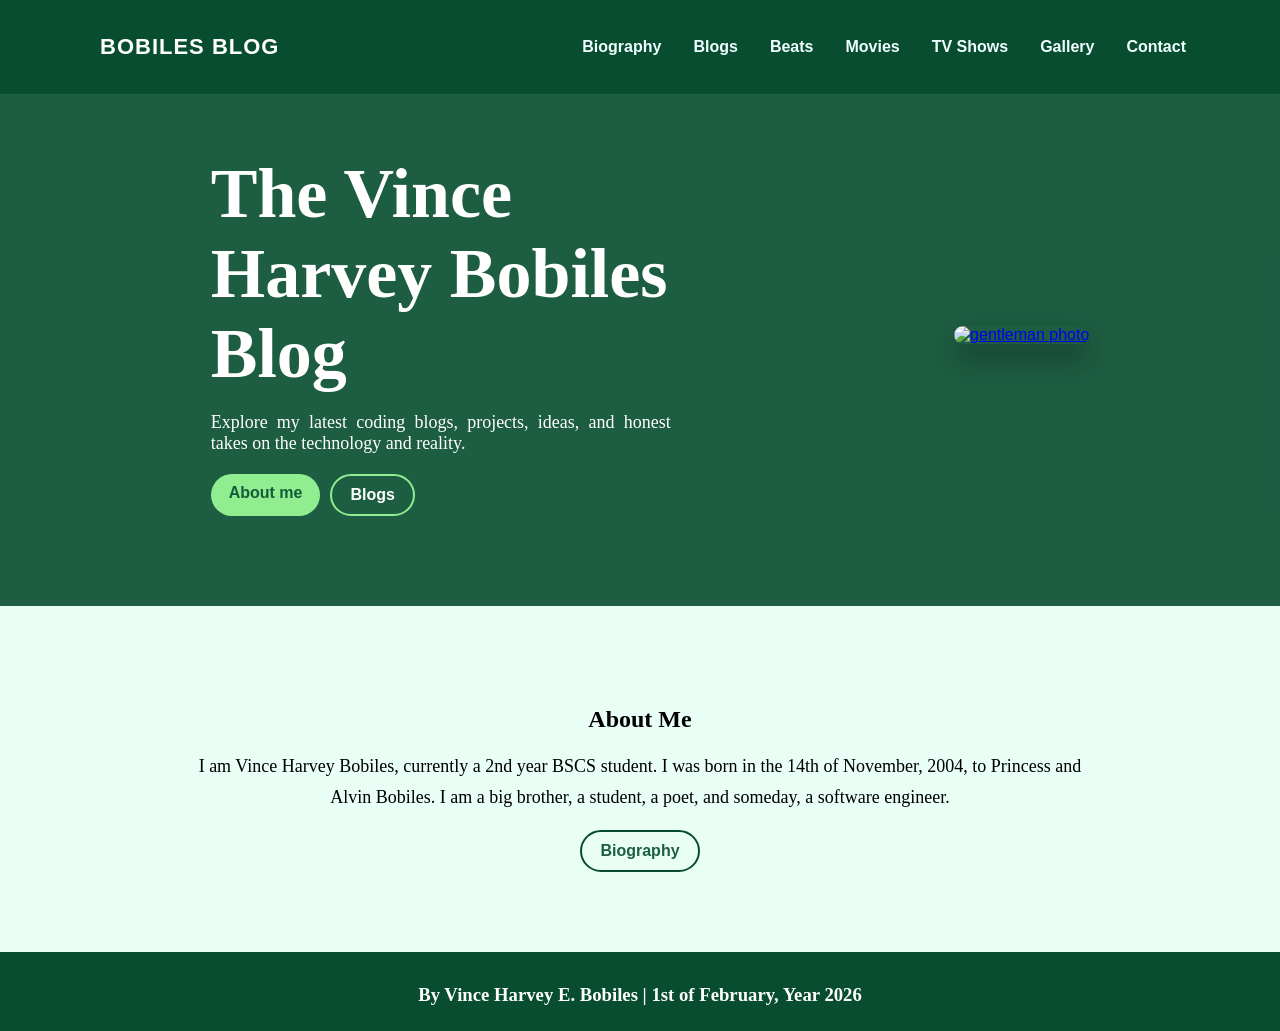
==== index.html @ 906c4869 "Add files via upload" ====
<!DOCTYPE html>
<html lang="en">
<head>
  <meta charset="UTF-8">
  <meta http-equiv="X-UA-Compatible" content="IE=edge">
  <meta name="viewport" content="width=device-width, initial-scale=1.0">
  <title>Landing Page</title>
  <link rel="stylesheet" href="landingstyle.css">
  <link rel="stylesheet" href="imagepreview.css">
</head>
<body>
  <header class="site-header" id="top">
    <div class="header-inner">
      <div class="brand">BOBILES BLOG</div>
      <nav class="navbar">
        <ul>
          <li><a href="Biography/bio.html">Biography</a></li>
          <li><a href="Blogs/bloghome.html">Blogs</a></li>
          <li><a href="Beats/beats.html">Beats</a></li>
          <li><a href="FilmMovies/movies.html">Movies</a></li>
          <li><a href="FilmTVShows/tvshows.html">TV Shows</a></li>
          <li><a href="Gallery/gallery.html">Gallery</a></li>
          <li><a href="Contacts/contact.html">Contact</a></li>
        </ul>
      </nav>
    </div>
  </header>

  <section class="hero">
    <div class="hero-content">
      <h1>The Vince Harvey Bobiles Blog</h1>
      <p>Explore my latest coding blogs, projects, ideas, and honest takes on the technology and reality.</p>
      <div class="hero-buttons">
        <a class="btn" href="#about-me">About me</a>
        <a class="btn blg-btn" href="Blogs/bloghome.html">Blogs</a>
      </div>
    </div>
    <div class="hero-image">
      <a class="image-preview-trigger" href="#preview-home-1" aria-label="Preview home photo">
        <img src="https://lh3.googleusercontent.com/u/0/d/1EFjwQlLiMTSLdnZr1YbYhfVJXm4PAcBR" alt="gentleman photo" title="Vince Harvey Bobiles – blog author">
      </a>
      <div id="preview-home-1" class="image-preview-modal" aria-hidden="true">
        <a class="image-preview-close" href="#_" aria-label="Close image preview"></a>
        <img src="https://lh3.googleusercontent.com/u/0/d/1EFjwQlLiMTSLdnZr1YbYhfVJXm4PAcBR" alt="Home photo preview">
      </div>
    </div>
  </section>

  <main>
    <!-- About Me section (button above jumps here) -->
    <section id="about-me" style="padding: 80px 20px;">
      <h2 style="text-align:center; margin-bottom: 18px;">About Me</h2>
      <p style="max-width: 900px; margin: 0 auto; line-height: 1.7; text-align: center;">
        I am Vince Harvey Bobiles, currently a 2nd year BSCS student. I was born in the 14th of November, 2004, to Princess and Alvin Bobiles. I am a big brother, a student, a poet, and someday, a software engineer.
      </p>
      <a class="bio-btn" href="Biography/bio.html">Biography</a>
    </section>
  </main>
  <footer><h3><br>By Vince Harvey E. Bobiles | 1st of February, Year 2026</h3></footer>
</body>
</html>
---- landingstyle.css ----
header {
    background-color: #094d31;
    color: #ffffff;
    padding: 30px 0px;
    margin: 0px;
    width: 100%;
}

body {
  background-color: #e9fef5;
  margin: 0;
  font-family: Arial, sans-serif;
}

h1, h3 {
    font-family: Georgia, 'Times New Roman', Times, serif;
}

h2 {
    font-family: Georgia, 'Times New Roman', Times, serif;
}

p {
    text-align: justify;
    font-family: 'Segoe UI';
    font-size: 18px;
}

main{
    margin-left: 50px;
    margin-right: 50px;
}

footer {
    background-color: #094d31;
    padding: 10px 0px 25px 0px;
    width: 100%;
    color: #ffffff;
    text-align: center;
    margin: 0;
}

footer h3 {
    margin: 0;
}

h1 {
  margin: 0px;
}

.navbar ul{
    list-style:none;
    padding:0px;
    margin: 0px 80px 0px 0px;
    display:flex;
    flex-wrap: wrap;
    justify-content: flex-end;
    gap: 4px;
}

.navbar a{
    color:azure;
    text-decoration:none;
    padding: 8px 14px;
    display:block;
    font-weight:bold;
    border-radius: 6px;
}
.navbar a:hover{
    background-color:#90EE90;
    color:#094d31e8;
    font-weight:bold;
    
}

.navbar li{
    list-style: none;
}

.navbar {
    display: flex;
    justify-content: center;
}

.site-header .header-inner {
    display: flex;
    align-items: center;
    justify-content: space-between;
    gap: 20px;
}

.brand {
    font-size: 22px;
    font-weight: bold;
    letter-spacing: 1px;
    margin-left: 100px;
}

.hero {
    background-color: #094d31e8;
    color: white;
    padding: 60px 24px 90px 24px;
    display: flex;
    align-items: center;
    justify-content: space-around;
    gap: 30px;
}

.hero-content {
    max-width: 520px;
}

.hero-content h1 {
    font-size: 70px;
    margin-bottom: 12px;
    margin-left: 60px;
}

.hero-content p {
    font-size: 18px;
    margin-bottom: 20px;
    margin-left: 60px;
}

.hero-buttons {
    display: flex;
    gap: 10px;
    flex-wrap: wrap;
    margin-left: 60px;
}

.btn {
    text-decoration: none;
    background-color: #90EE90;
    color: #094d31e8;
    padding: 10px 18px;
    border-radius: 900px;
    font-weight: bold;
}

.blg-btn {
    background-color: transparent;
    color: white;
    border: 2px solid #90EE90;
}

.blg-btn:hover {
    background-color: #90EE90;
    color: #094d31e8;
}

.bio-btn {
    display: block;
    width: fit-content;
    margin: 18px auto 0;
    text-decoration: none;
    background-color: transparent;
    color: #094d31e8;
    border: 2px solid #094d31;
    padding: 10px 18px;
    border-radius: 900px;
    font-weight: bold;
    transition: background-color 0.2s ease, color 0.2s ease;
}

.bio-btn:hover {
    background-color: #094d31;
    color: #ffffff;
}

.hero-image img {
    width: 100%;
    max-width: 800px;
    border-radius: 12px;
    box-shadow: 0 14px 28px rgba(0,0,0,0.35);
    margin-right: 40px;
}
---- imagepreview.css ----
.image-preview-trigger {
  display: block;
}

.image-preview-modal {
  position: fixed;
  inset: 0;
  display: none;
  align-items: center;
  justify-content: center;
  padding: 20px;
  background: rgba(0, 0, 0, 0.88);
  z-index: 9999;
}

.image-preview-modal:target {
  display: flex;
}

.image-preview-modal img {
  width: min(92vw, 1200px);
  height: auto;
  max-width: min(92vw, 1200px);
  max-height: 88vh;
  border-radius: 0;
  box-shadow: none;
  object-fit: contain;
}

.image-preview-close {
  position: absolute;
  inset: 0;
  display: block;
  z-index: 3;
}

.image-preview-modal img {
  position: relative;
  z-index: 2;
  pointer-events: none;
}
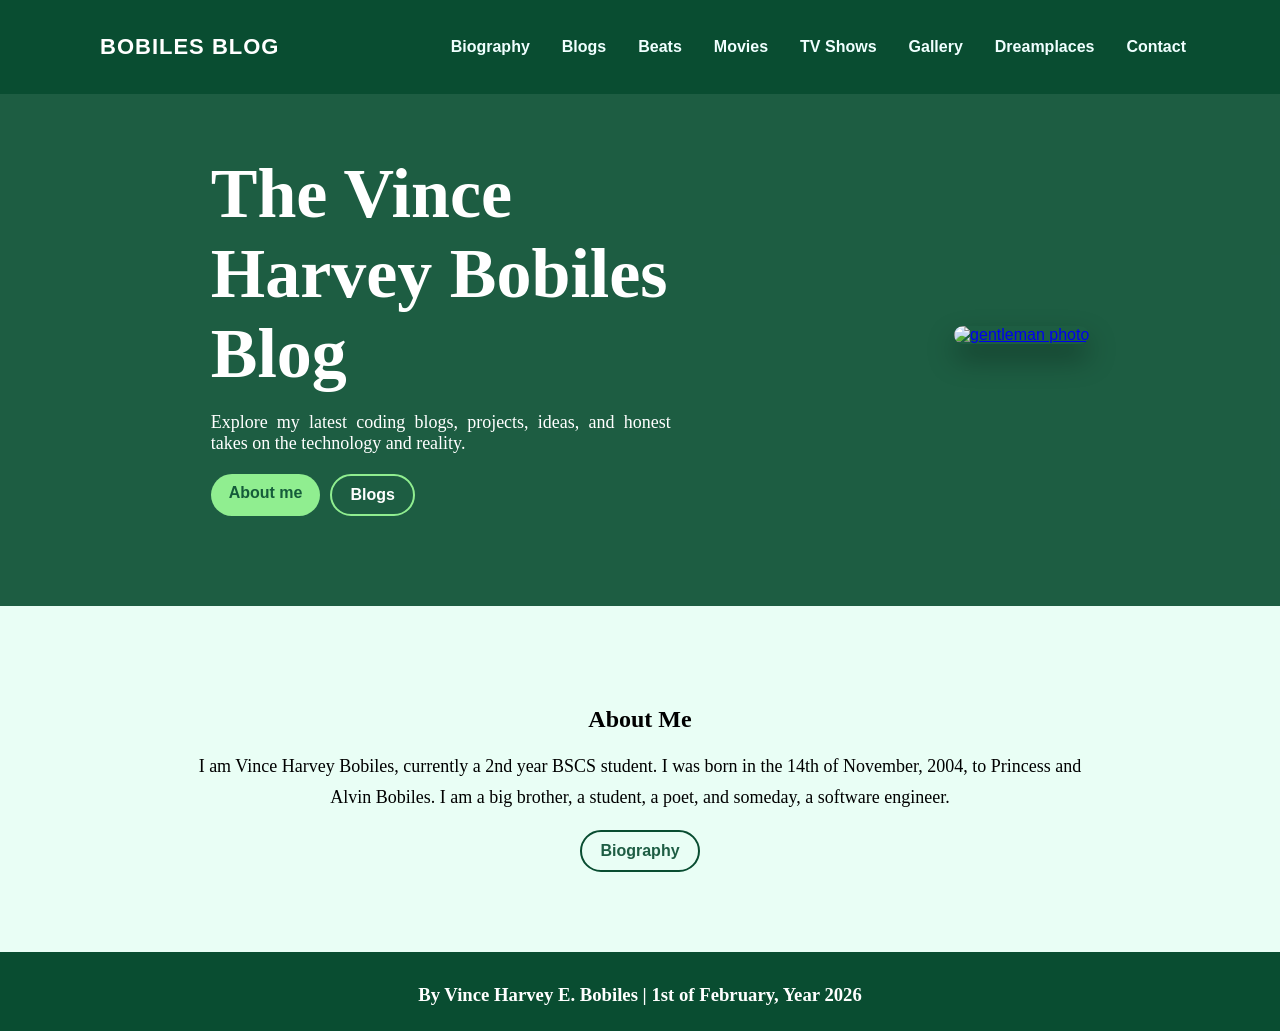
==== commit 05706c4f: "dreamplaces" ====
--- a/index.html
+++ b/index.html
@@ -20,6 +20,7 @@
           <li><a href="FilmMovies/movies.html">Movies</a></li>
           <li><a href="FilmTVShows/tvshows.html">TV Shows</a></li>
           <li><a href="Gallery/gallery.html">Gallery</a></li>
+          <li><a href="Dreamplaces/dreamplaces.html">Dreamplaces</a></li>
           <li><a href="Contacts/contact.html">Contact</a></li>
         </ul>
       </nav>
